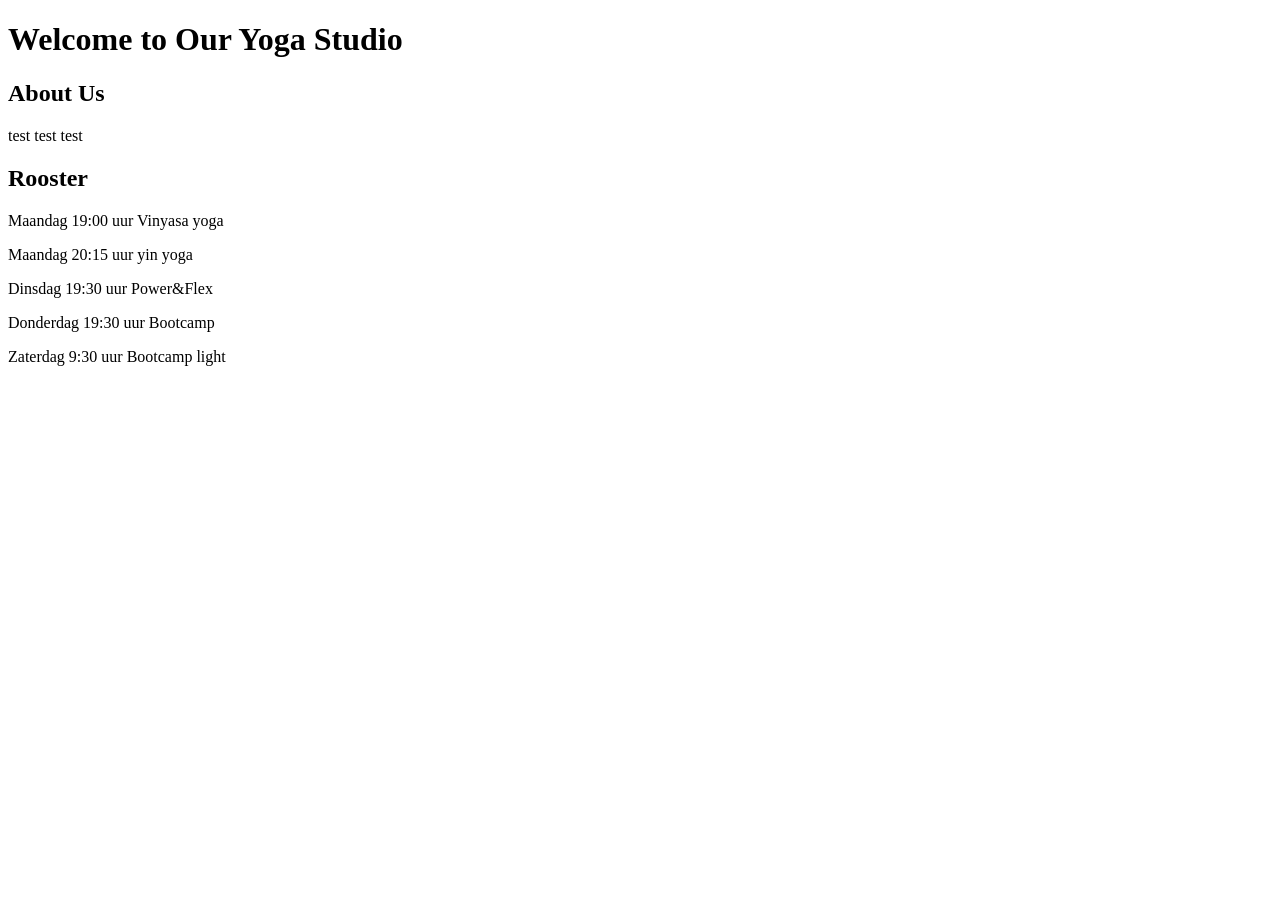
==== index.html @ 83fb35e9 "Rename Index.html to index.html" ====
<!DOCTYPE html>
<html>
<head>
    <title>Yoga Studio</title>
</head>
<body>
    <h1>Welcome to Our Yoga Studio</h1>

    <h2>About Us</h2>
    <p>test test test </p>

    <h2>Rooster</h2>
    <p>Maandag 19:00 uur Vinyasa yoga<P>
    <P> Maandag 20:15 uur yin yoga</P>
    <P>Dinsdag 19:30 uur Power&Flex</P>
    <P> Donderdag 19:30 uur Bootcamp</P>
    <P>Zaterdag 9:30 uur Bootcamp light</P>
   
</body>
</html>
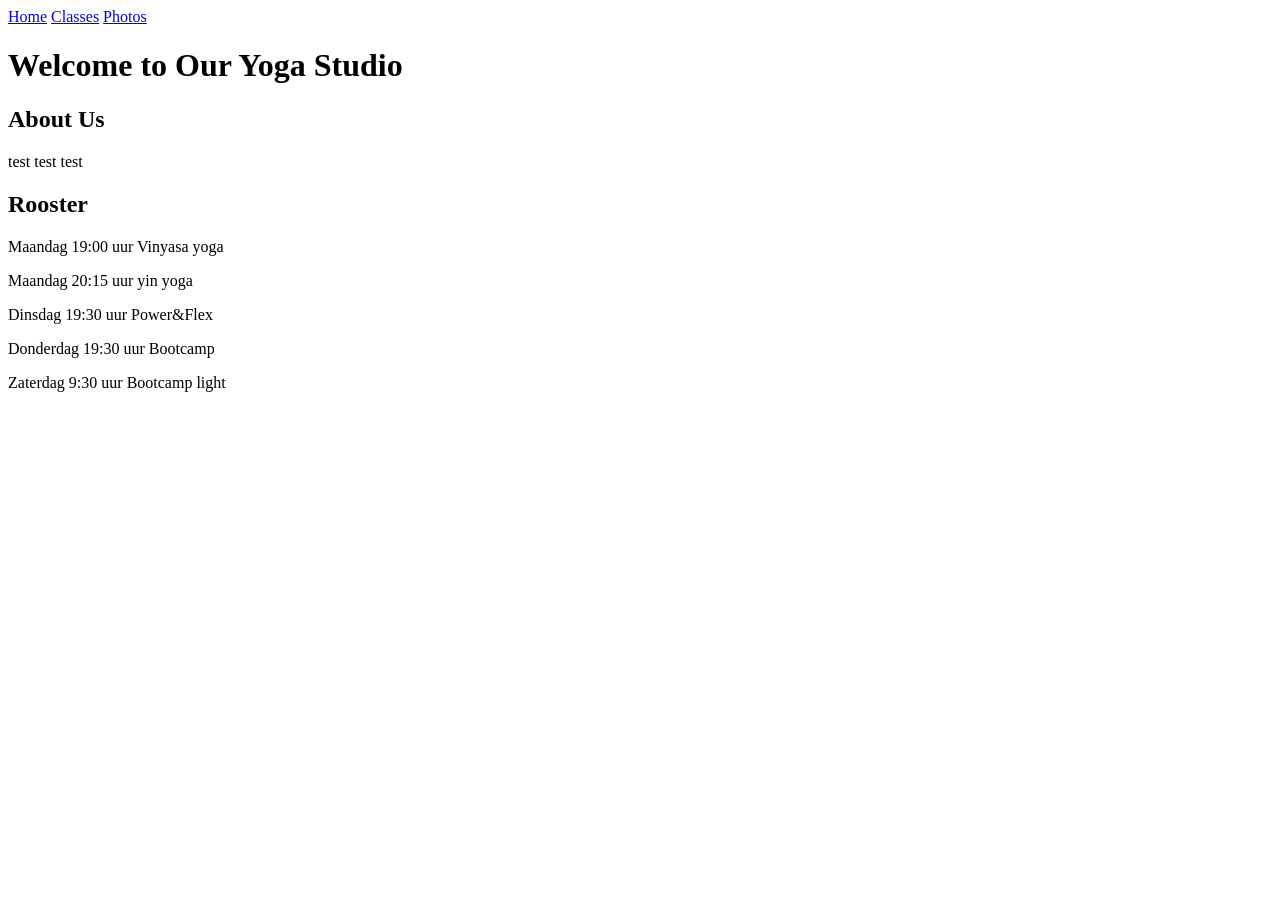
==== commit 0044dbdf: "Update index.html" ====
--- a/index.html
+++ b/index.html
@@ -1,5 +1,12 @@
 <!DOCTYPE html>
 <html>
+
+    <nav>
+    <a href="index.html">Home</a>
+    <a href="classes.html">Classes</a>
+    <a href="photos.html">Photos</a>
+</nav>
+    
 <head>
     <title>Yoga Studio</title>
 </head>
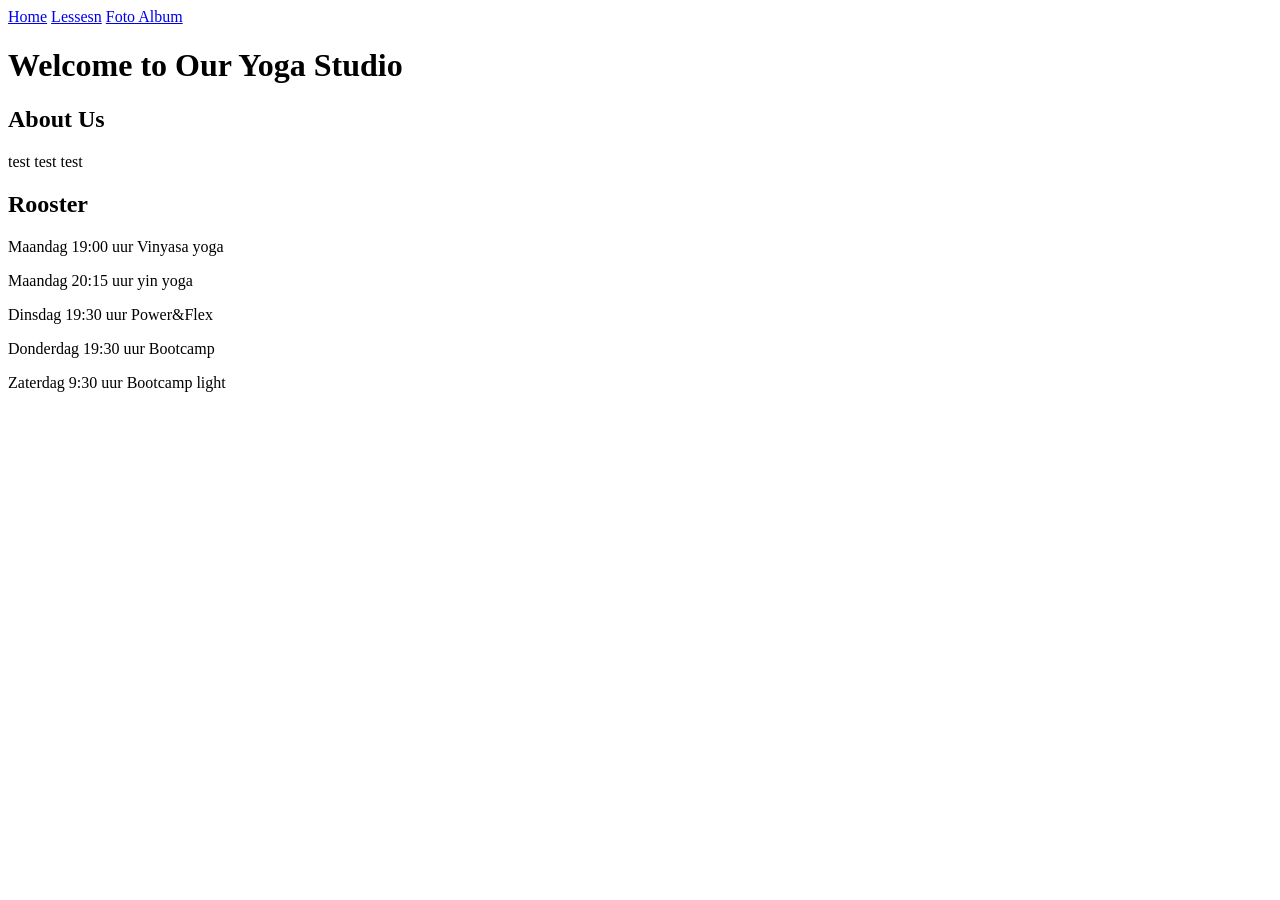
==== commit 92e93718: "Update index.html" ====
--- a/index.html
+++ b/index.html
@@ -3,8 +3,8 @@
 
     <nav>
     <a href="index.html">Home</a>
-    <a href="classes.html">Classes</a>
-    <a href="photos.html">Photos</a>
+    <a href="classes.html">Lessesn</a>
+    <a href="photos.html">Foto Album</a>
 </nav>
     
 <head>
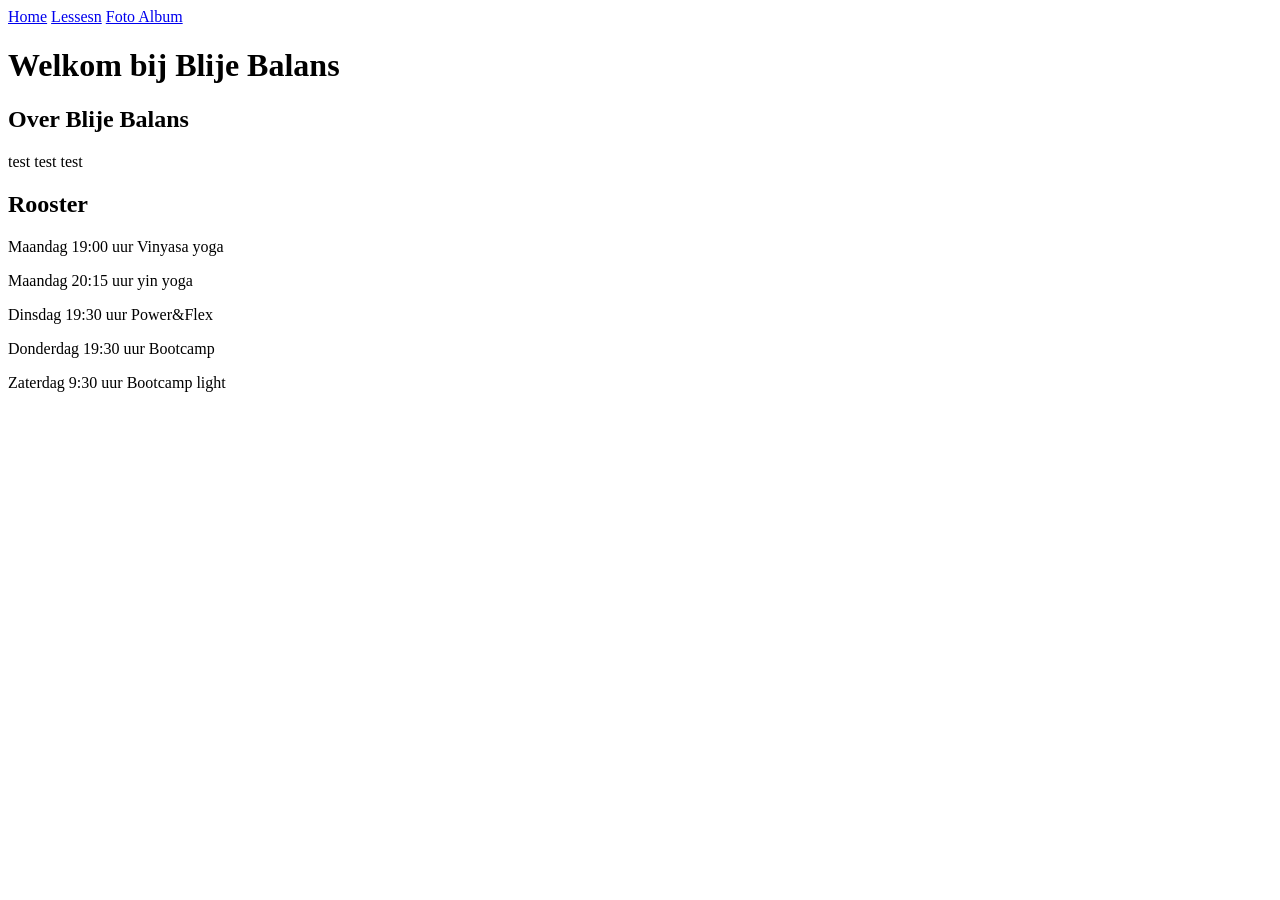
==== commit 0db7a5b8: "Update index.html" ====
--- a/index.html
+++ b/index.html
@@ -8,12 +8,13 @@
 </nav>
     
 <head>
-    <title>Yoga Studio</title>
+    <title>Blije Balans</title>
 </head>
 <body>
-    <h1>Welcome to Our Yoga Studio</h1>
+    <h1>Welkom bij Blije Balans</h1>
 
-    <h2>About Us</h2>
+    <h2>Over Blije Balans</h2>
+    
     <p>test test test </p>
 
     <h2>Rooster</h2>
